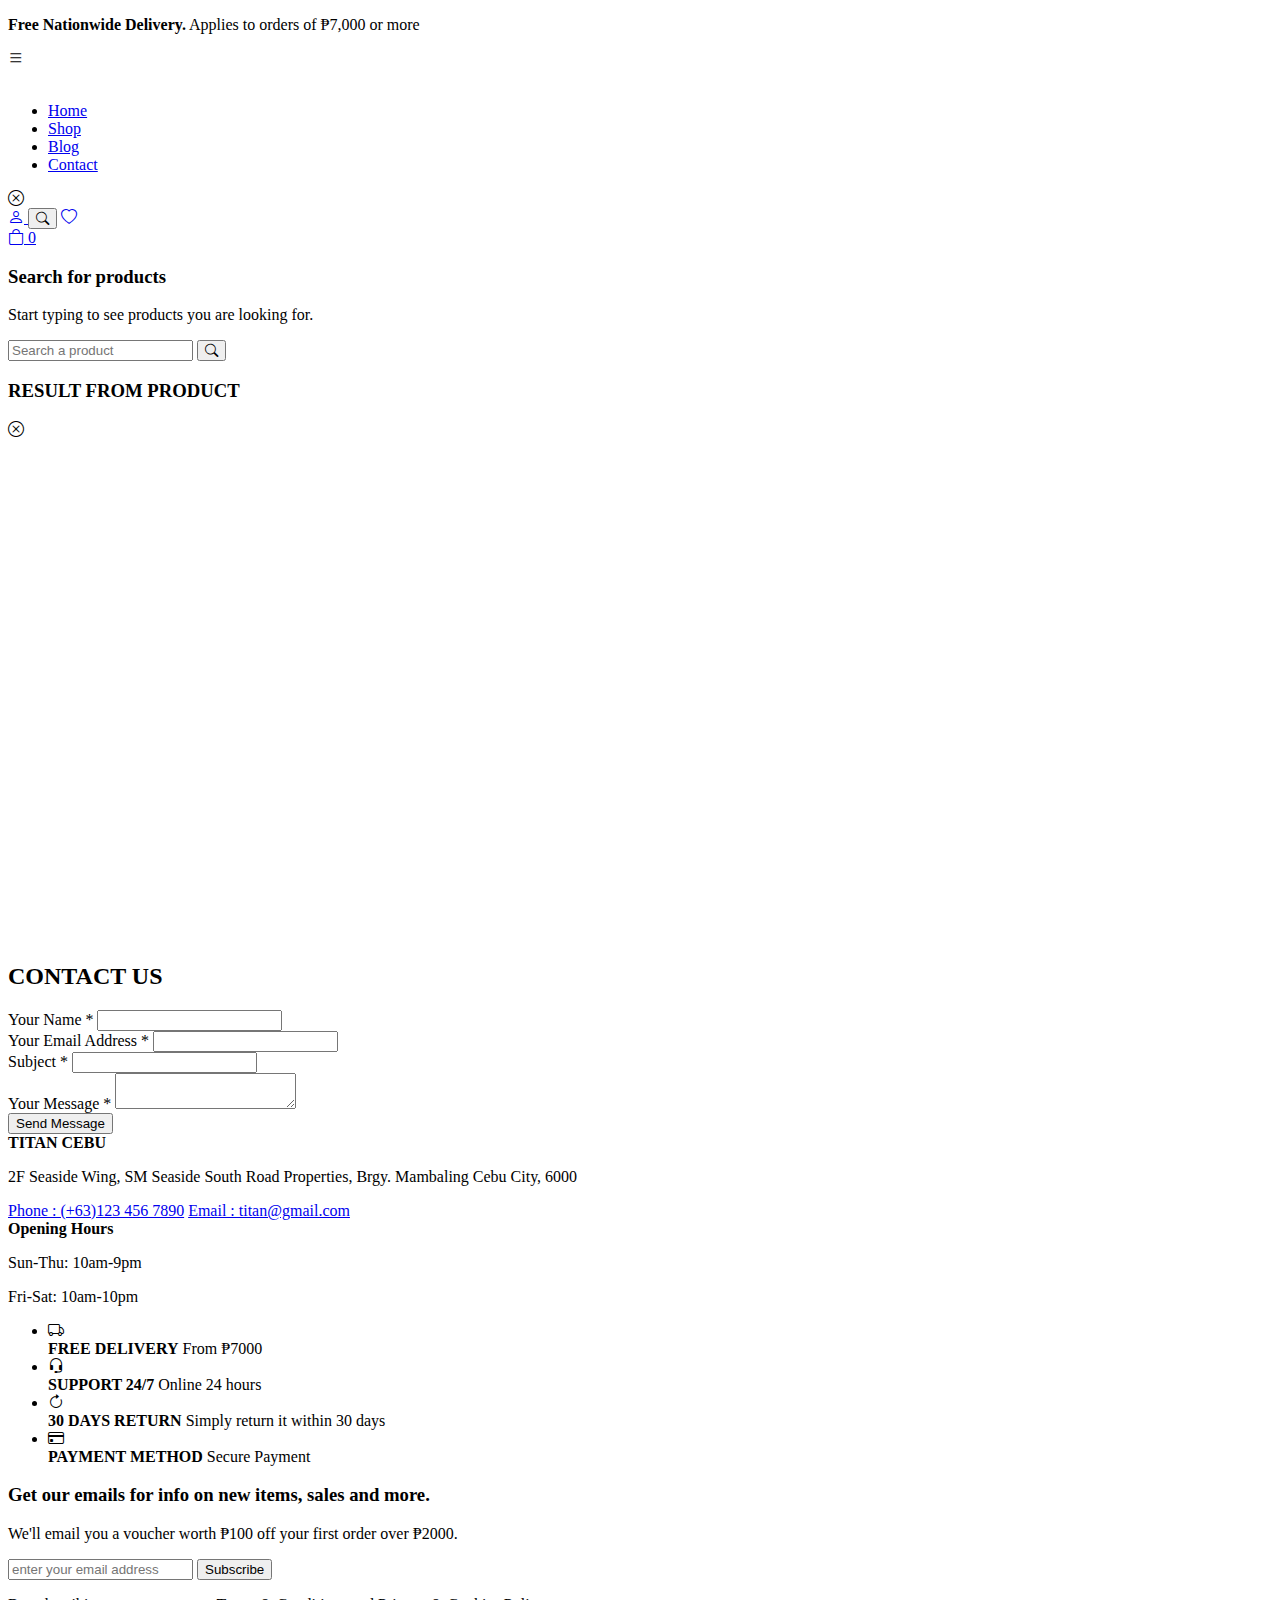
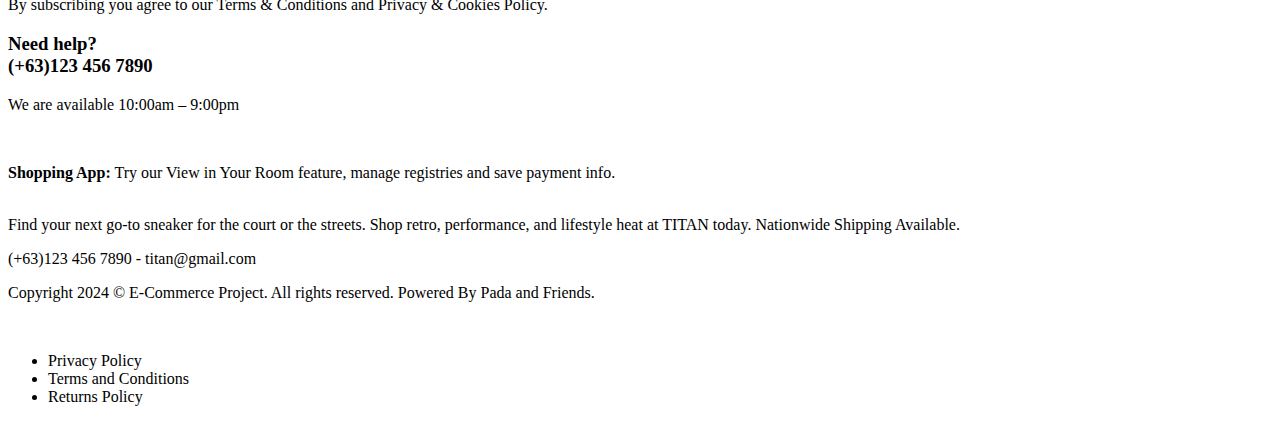
==== contact.html @ 3d6154b2 "Update contact.html" ====
<!DOCTYPE html>
<html lang="en">

<head>
    <meta charset="UTF-8" />
    <meta http-equiv="X-UA-Compatible" content="IE=edge" />
    <meta name="viewport" content="width=device-width, initial-scale=1.0" />
    <link rel="stylesheet" href="https://cdn.jsdelivr.net/npm/bootstrap-icons@1.10.2/font/bootstrap-icons.css" />
    <link rel="stylesheet" href="style.css" />
    <title>TITAN</title>
    <link rel="icon" href="img/logo.png">
</head>

<body>
  <header>
    <div class="global-notification">
      <div class="container">
        <p>
          <b>Free Nationwide Delivery.</b> Applies to orders of ₱7,000 or more
        </p>
      </div>
    </div>
    <div class="header-row">
      <div class="container">
        <div class="header-wrapper">
          <div class="header-mobile">
            <i class="bi bi-list" id="btn-menu"></i>
          </div>
          <div class="header-left">
            <a href="index.html" class="logo"><img style="width: 100px;" src="img/logo.png" alt=""></a>
        </div>
        <div class="header-center" id="sidebar">
            <nav class="navigation">
                <ul class="menu-list">
                    <li class="menu-list-item">
                        <a href="index.html" class="menu-link">Home
                        </a>
                    </li>
                <li class="menu-list-item megamenu-wrapper">
                  <a href="shop.html" class="menu-link">Shop</a>
                </li>
                <li class="menu-list-item">
                  <a href="blog.html" class="menu-link">Blog
                  </a>
                </li>
                <li class="menu-list-item">
                  <a href="contact.html" class="menu-link">Contact</a>
                </li>
              </ul>
            </nav>
            <i class="bi-x-circle" id="close-sidebar"></i>
          </div>
          <div class="header-right">
            <div class="header-right-links">
              <a href="account.html">
                <i class="bi bi-person"></i>
              </a>
              <button class="search-button">
                <i class="bi bi-search"></i>
              </button>
              <a href="#">
                <i class="bi bi-heart"></i>
              </a>
              <div class="header-cart">
                <a href="cart.html" class="header-cart-link">
                  <i class="bi bi-bag"></i>
                  <span class="header-cart-count">0</span>
                </a>
              </div>
            </div>
          </div>
        </div>
      </div>
    </div>
  </header>

  <div class="modal-search">
    <div class="modal-wrapper">
      <h3 class="modal-title">Search for products</h3>
      <p class="modal-text">
        Start typing to see products you are looking for.
      </p>
      <div class="search">
        <input type="text" placeholder="Search a product" />
        <button><i class="bi bi-search"></i></button>
      </div>
      </form>
      <div class="search-result">
        <div class="search-heading">
          <h3>RESULT FROM PRODUCT</h3>
        </div>
        <div class="results">

        </div>
      </div>
      <i class="bi bi-x-circle" id="close-modal-search"></i>
    </div>
  </div>

    <sectione class="contact">
        <div class="contact-top">
            <div class="contact-map">
                <iframe
                    src="https://www.google.com/maps/embed/v1/place?key=AIzaSyBFw0Qbyq9zTFTd-tUY6dZWTgaQzuU17R8&q=seaside&zoom=16&maptype=roadmap"
                    width="100%" height="500" style="border:0;" allowfullscreen="" loading="lazy"
                    referrerpolicy="no-referrer-when-downgrade"></iframe>
            </div>
        </div>
        <div class="contact-bottom">
            <div class="container">
                <div class="contact-texts">
                  
                    <h2>CONTACT US</h2>
                   
                </div>
                <div class="contact-elements">
                    <form class="contact-form">
                        <div>
                            <label for="">Your Name
                                <span>*</span>
                            </label>
                            <input type="text" required>
                        </div>
                        <div>
                            <label for="">Your Email Address
                                <span>*</span>
                            </label>
                            <input type="email" required>
                        </div>
                        <div>
                            <label for="">Subject
                                <span>*</span>
                            </label>
                            <input type="text" required>
                        </div>
                        <div>
                            <label for="">Your Message
                                <span>*</span>
                            </label>
                            <textarea required></textarea>
                        </div>
                        <button class="btn btn-sm form-button   ">Send Message</button>
                    </form>
                    <div class="contact-info">
                        <div class="contact-info-item">
                            <strong>TITAN CEBU
                            </strong>
                            <p class="contact-streets">2F Seaside Wing, SM Seaside
                                South Road Properties, Brgy. Mambaling
                                Cebu City, 6000</p>
                            <div class="contact-informations">
                                <a href="tel:+123456789">Phone : (+63)123 456 7890</a>
                                <a href="mailto:abc@gmail.com">Email : titan@gmail.com</a>
                            </div>
                        </div>
                        <div class="contact-info-item">
                            <strong>Opening Hours</strong>
                            <p class="contact-date">Sun-Thu: 10am-9pm</p>
                            <p>Fri-Sat: 10am-10pm</p>
                        </div>
                    </div>
                </div>
            </div>
        </div>
    </sectione>

  <section class="policy">
    <div class="container">
      <ul class="policy-list">
        <li class="policy-item">
          <i class="bi bi-truck"></i>
          <div class="policy-texts">
            <strong>FREE DELIVERY</strong>
            <span>From ₱7000</span>
          </div>
        </li>
        <li class="policy-item">
          <i class="bi bi-headset"></i>
          <div class="policy-texts">
            <strong>SUPPORT 24/7</strong>
            <span>Online 24 hours</span>
          </div>
        </li>
        <li class="policy-item">
          <i class="bi bi-arrow-clockwise"></i>
          <div class="policy-texts">
            <strong>30 DAYS RETURN</strong>
            <span>Simply return it within 30 days</span>
          </div>
        </li>
        <li class="policy-item">
          <i class="bi bi-credit-card"></i>
          <div class="policy-texts">
            <strong>PAYMENT METHOD</strong>
            <span>Secure Payment</span>
          </div>
        </li>
      </ul>
    </div>
  </section>

  <section class="footer">
    <div class="subscribe-contact-row">
      <div class="container">
        <div class="subscribe-contact-wrapper">
          <div class="subscribe-wrapper">
            <div class="footer-subscribe">
              <div class="footer-subscribe-top">
                <h3 class="subscribe-title">
                  Get our emails for info on new items, sales and more.
                </h3>
                <p class="subscribe-desc">
                  We'll email you a voucher worth ₱100 off your first order
                  over ₱2000.
                </p>
              </div>
              <div class="footer-subscribe-bottom">
                <form>
                  <input type="text" placeholder="enter your email address" />
                  <button class="btn">Subscribe</button>
                </form>
                <p class="privacy-text">
                  By subscribing you agree to our
                  Terms & Conditions and Privacy & Cookies Policy.
                </p>
              </div>
            </div>
          </div>
          <div class="contact-wrapper">
            <div class="footer-contact-top">
              <h3 class="contact-title">Need help? <br>
                (+63)123 456 7890
              </h3>
              <p class="contact-desc">We are available 10:00am – 9:00pm
              </p>
            </div>
            <div class="footer-contact-bottom">
              <div class="download-app">
                  <img src="img/footer/app-store.png" alt="">
                  <img src="img/footer/google-play.png" alt="">
              </div>
              <p class="privacy-text">
                <strong>Shopping App:</strong> Try our View in Your Room feature, manage registries and save payment
                info.
              </p>
            </div>
          </div>
        </div>
      </div>
    </div>
    <div class="widgets-row">
      <div class="container">
        <div class="footer-widgets">
          <div class="brand-info">
            <div class="footer-logo">
              <a href="index.html" class="logo"><img style="width: 80px;" src="img/logo.png" alt=""></a>
            </div>
            <div class="footer-desc">
              Find your next go-to sneaker for the court or the streets. Shop retro, performance, and lifestyle heat at TITAN today. Nationwide Shipping Available.
            </div>
            <div class="footer-contact">
              <p>
                (+63)123 456 7890 -
               titan@gmail.com
              </p>
            </div>
          </div>
          <div class="widget-nav-menu">
          </div>
        </div>
      </div>
    </div>
    <div class="copyright-row">
      <div class="copyright-row">
        <div class="container">
          <div class="footer-copyright">
            <div class="site-copyright">
              <p>
                Copyright 2024 © E-Commerce Project. All rights reserved.
                Powered By Pada and Friends.
              </p>
            </div>
              <img src="img/footer/cards.png" alt="">
            <div class="footer-menu">
              <ul class="footer-menu-list">
                <li class="list-item">
               Privacy Policy
                </li>
                <li class="list-item">
                 Terms and Conditions
                </li>
                <li class="list-item">
                Returns Policy
                </li>
              </ul>
            </div>
          </div>
        </div>
      </div>
    </div>
  </section>

  <script src="js/main.js" type="module"></script>

</body>

</html>
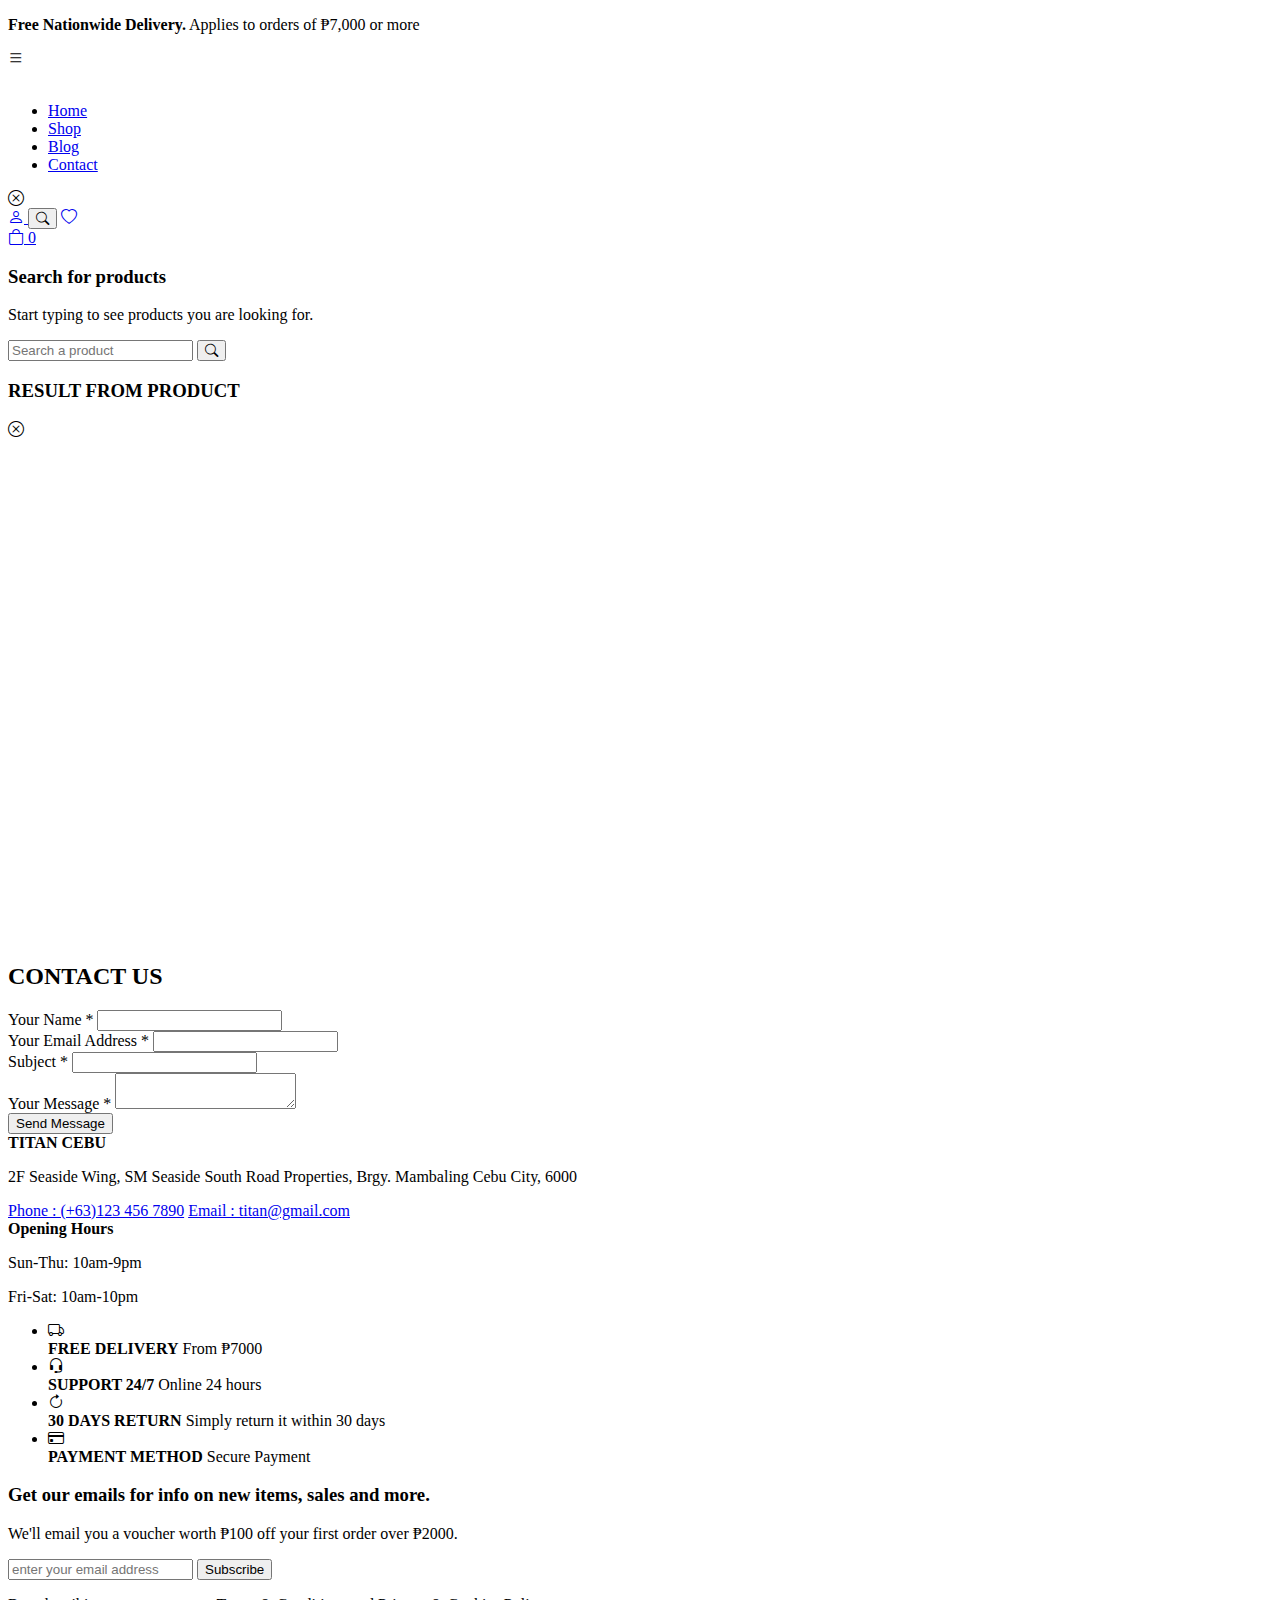
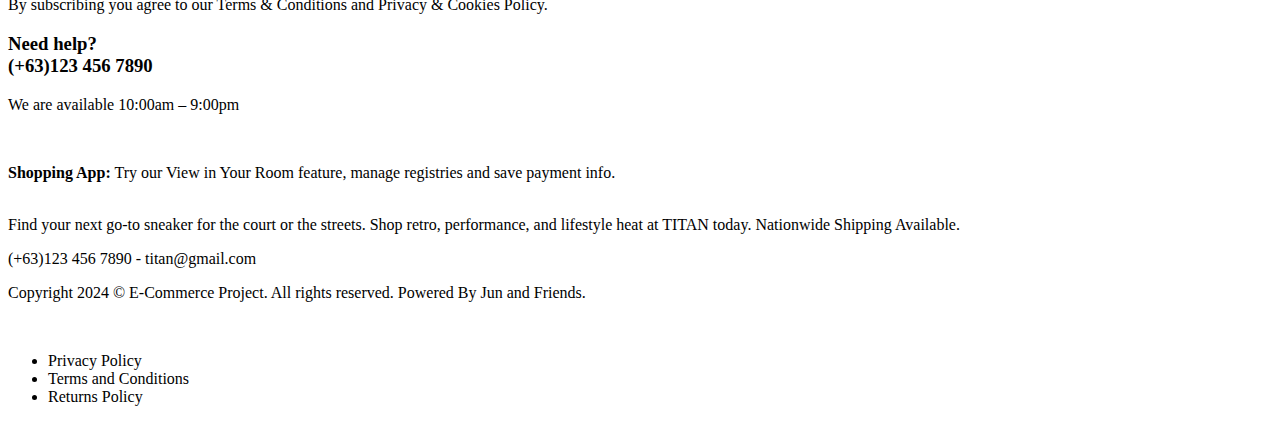
==== commit 3c20469c: "Update contact.html" ====
--- a/contact.html
+++ b/contact.html
@@ -277,7 +277,7 @@
             <div class="site-copyright">
               <p>
                 Copyright 2024 © E-Commerce Project. All rights reserved.
-                Powered By Pada and Friends.
+                Powered By Jun and Friends.
               </p>
             </div>
               <img src="img/footer/cards.png" alt="">
